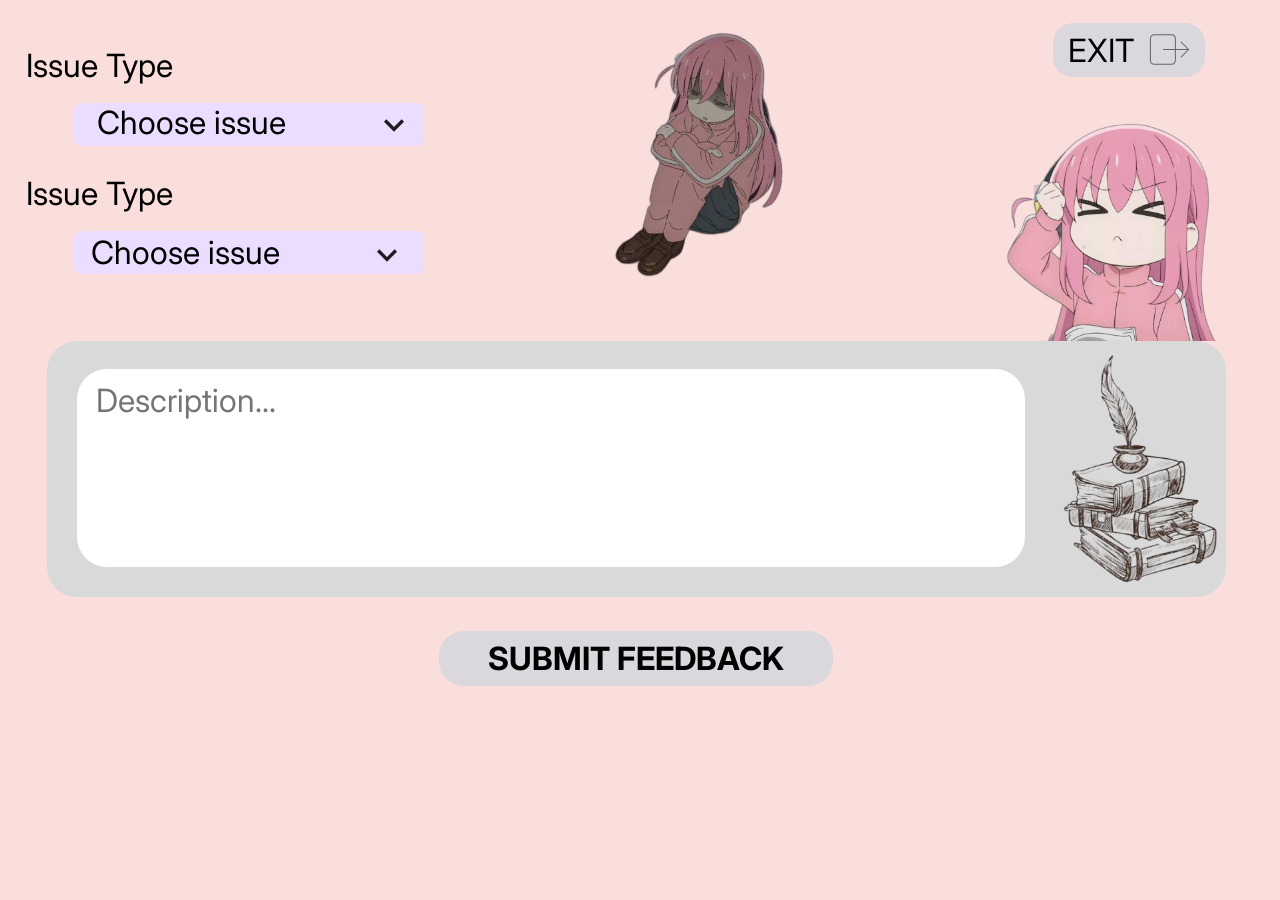
==== feedback/index.html @ 079f4e70 "UI base is ready" ====
<!DOCTYPE html>
<html lang="en">
<head>
  <meta charset="UTF-8" />
  <meta name="viewport" content="width=device-width, initial-scale=1.0" />
  <title>Literati — Feedback</title>
  <link rel="stylesheet" href="../css/shared.css" />
</head>
<body>

<div style="width: 100%; height: 100vh; position: relative; background: #F9DEDC; overflow: hidden">

  <!-- ── Exit button (links to home) ── -->
  <div style="width: 11.93%; height: 4.17vw; left: 82.24%; top: 1.823vw; position: absolute; background: #DAD7DD; border-radius: 20px"></div>
  <a href="/" style="left: 83.44%; top: 2.40vw; position: absolute; display: flex; flex-direction: column; justify-content: center; color: black; font-size: 2.5vw; font-family: Inter, sans-serif; font-weight: 400; text-decoration: none">EXIT</a>
  <img style="width: 3.646vw; height: 3.646vw; left: 89.53%; top: 2.03vw; position: absolute" src="../assets/images/shared/icon-exit.svg" alt="Exit" />

  <!-- ── Decorative images ── -->
  <img style="width: 23.28%; height: 23.28vw; left: 44.82%; top: -0.573vw; position: absolute; transform: rotate(7deg); transform-origin: top left; object-fit: contain" src="../assets/images/feedback/bochii-sad.png" alt="" />
  <img style="width: 17.60%; height: 17.60vw; left: 78.18%; top: 9.0625vw; position: absolute; object-fit: contain" src="../assets/images/feedback/bochii-face.png" alt="" />

  <!-- ── Dropdown 1 ── -->
  <div style="left: 2.03%; top: 3.594vw; position: absolute; display: flex; flex-direction: column; justify-content: center; color: black; font-size: 2.5vw; font-family: Inter, sans-serif; font-weight: 400">Issue Type</div>
  <div style="width: 27.34%; height: 3.385vw; left: 5.78%; top: 8.02vw; position: absolute; background: #EADDFF; border-radius: 8px"></div>
  <div style="left: 7.55%; top: 8.07vw; position: absolute; display: flex; flex-direction: column; justify-content: center; color: black; font-size: 2.5vw; font-family: Inter, sans-serif; font-weight: 400">Choose issue</div>
  <img style="width: 3.125vw; height: 3.125vw; left: 29.22%; top: 8.28vw; position: absolute" src="../assets/images/shared/icon-arrow-down.svg" alt="" />

  <!-- ── Dropdown 2 ── -->
  <div style="left: 2.03%; top: 13.59vw; position: absolute; display: flex; flex-direction: column; justify-content: center; color: black; font-size: 2.5vw; font-family: Inter, sans-serif; font-weight: 400">Issue Type</div>
  <div style="width: 27.34%; height: 3.385vw; left: 5.78%; top: 18.02vw; position: absolute; background: #EADDFF; border-radius: 8px"></div>
  <div style="left: 7.14%; top: 18.23vw; position: absolute; display: flex; flex-direction: column; justify-content: center; color: black; font-size: 2.5vw; font-family: Inter, sans-serif; font-weight: 400">Choose issue</div>
  <img style="width: 3.125vw; height: 3.125vw; left: 28.70%; top: 18.44vw; position: absolute" src="../assets/images/shared/icon-arrow-down.svg" alt="" />

  <!-- ── Description text area ── -->
  <div style="width: 92.14%; height: 20.05vw; left: 3.65%; top: 26.615vw; position: absolute; background: #D9D9D9; border-radius: 30px"></div>
  <textarea style="width: 74.06%; height: 15.52vw; left: 5.99%; top: 28.80vw; position: absolute; background: white; border-radius: 30px; border: none; resize: none; font-size: 2.5vw; font-family: Inter, sans-serif; color: rgba(0,0,0,0.45); padding: 1vw 1.5vw; box-sizing: border-box" placeholder="Description..."></textarea>
  <img style="width: 14.11%; height: 21.35vw; left: 82.24%; top: 26.615vw; position: absolute; object-fit: contain" src="../assets/images/feedback/books-quill.png" alt="" />

  <!-- ── Submit button ── -->
  <div style="width: 30.78%; height: 4.27vw; left: 34.32%; top: 49.32vw; position: absolute; background: #DAD7DD; border-radius: 25px"></div>
  <div style="left: 38.125%; top: 49.95vw; position: absolute; display: flex; flex-direction: column; justify-content: center; color: black; font-size: 2.5vw; font-family: Inter, sans-serif; font-weight: 700">SUBMIT FEEDBACK</div>

</div>

</body>
</html>
---- css/shared.css ----
@import url('https://fonts.googleapis.com/css2?family=Inspiration&family=Italianno&family=Island+Moments&family=Irish+Grover&family=IBM+Plex+Mono&family=Inter:wght@400;500&display=swap');

*, *::before, *::after {
  box-sizing: border-box;
}

body {
  margin: 0;
  padding: 0;
}

/* ── Sidebar overlay backdrop ── */
.sidebar-overlay {
  display: none;
  position: fixed;
  inset: 0;
  background: rgba(0, 0, 0, 0.35);
  z-index: 100;
}

.sidebar-overlay.active {
  display: block;
}

/* ── Sidebar panel ── */
.sidebar {
  position: fixed;
  top: 9.64vw;
  right: 0;
  width: 31.25vw;
  height: calc(100vh - 9.64vw);
  background: #DEE7C3;
  overflow: hidden;
  z-index: 101;
  transform: translateX(100%);
  transition: transform 0.3s ease;
}

.sidebar.active {
  transform: translateX(0);
}

/* ── Sidebar internals (position: absolute, % relative to sidebar dimensions) ── */
.sidebar-profile-label {
  width: 88.17%;
  height: 16.65%;
  left: 6.5%;
  top: 2.23%;
  position: absolute;
  display: flex;
  flex-direction: column;
  justify-content: center;
  color: black;
  font-size: 5vw;
  font-family: Inspiration, cursive;
  font-weight: 400;
  word-wrap: break-word;
}

.sidebar-divider {
  width: 100%;
  height: 0;
  left: 0;
  top: 22.12%;
  position: absolute;
  outline: 1px black solid;
  outline-offset: -0.5px;
}

.sidebar-nav-item {
  text-decoration: none;
  width: 100%;
  height: 10.28%;
  position: absolute;
  text-align: center;
  display: flex;
  flex-direction: column;
  justify-content: center;
  color: black;
  font-size: 5vw;
  font-family: Italianno, cursive;
  font-weight: 400;
  word-wrap: break-word;
  cursor: pointer;
}

.sidebar-nav-item:hover {
  opacity: 0.7;
}

.sidebar-branding {
  width: 100%;
  height: 16.09%;
  left: 0.67%;
  top: 76.87%;
  position: absolute;
  text-align: center;
  display: flex;
  flex-direction: column;
  justify-content: center;
  color: black;
  font-size: 7.5vw;
  font-family: "Island Moments", cursive;
  font-weight: 400;
  word-wrap: break-word;
}

.sidebar-feedback {
  text-decoration: none;
  width: 100%;
  height: 7.37%;
  left: 1.33%;
  top: 90.39%;
  position: absolute;
  text-align: center;
  display: flex;
  flex-direction: column;
  justify-content: flex-end;
  color: black;
  font-size: 1.25vw;
  font-family: Inter, sans-serif;
  font-weight: 400;
  word-wrap: break-word;
  cursor: pointer;
}

.sidebar-feedback:hover {
  opacity: 0.7;
}

.sidebar-avatar {
  width: 24%;
  height: 16.65%;
  left: 67%;
  top: 2.23%;
  position: absolute;
  border-radius: 9999px;
  object-fit: cover;
}

/* ── Navbar — fixed so it follows the scroll ── */
.navbar {
  width: 100%;
  height: 9.64vw;
  position: fixed;
  top: 0;
  left: 0;
  z-index: 50;
  background: #DAD7DD;
  overflow: hidden;
  outline: 1px black solid;
  outline-offset: -1px;
}

/* ── Header trigger — makes the top-right image feel clickable ── */
#sidebar-toggle {
  cursor: pointer;
}
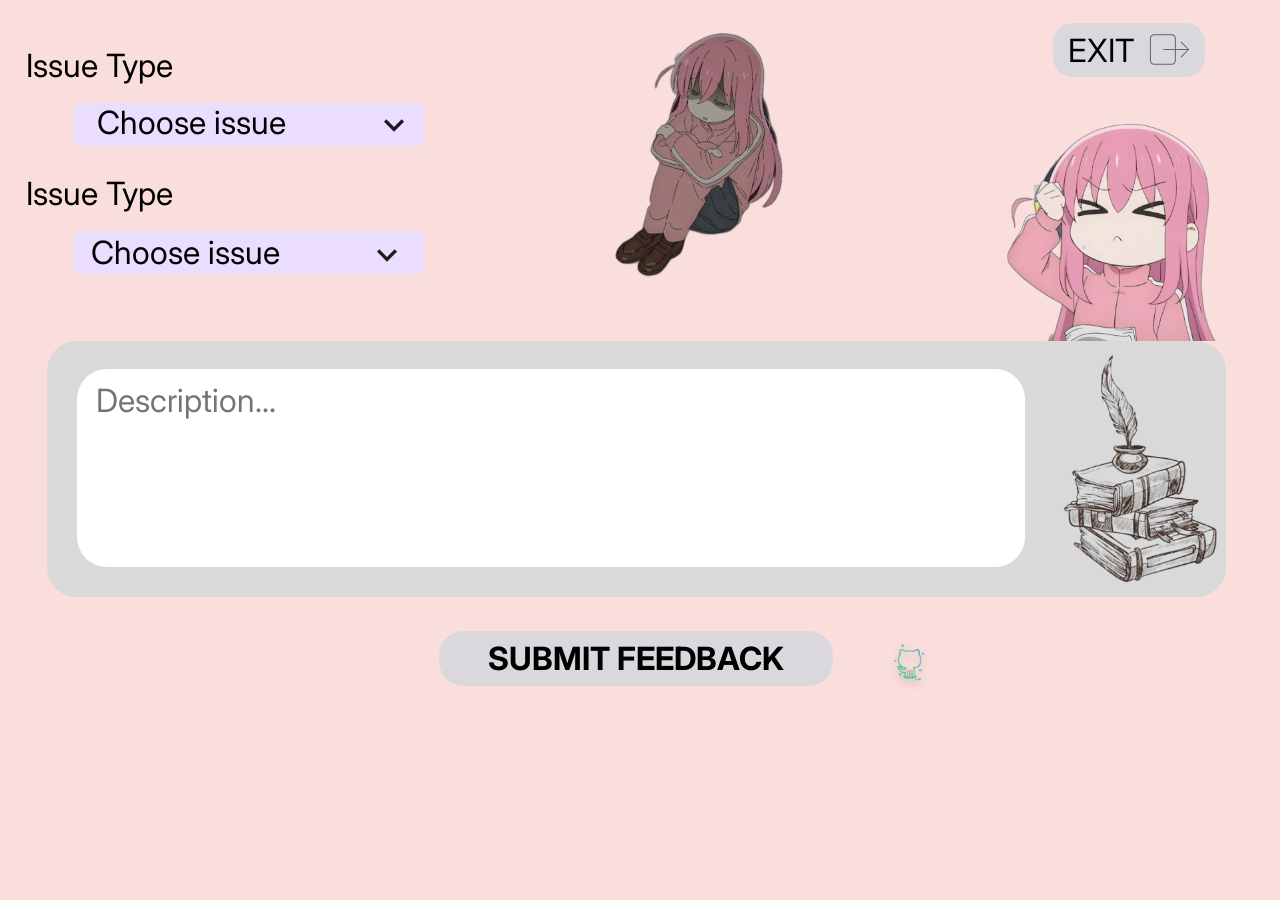
==== commit 428a6eb7: "set up http server" ====
--- a/feedback/index.html
+++ b/feedback/index.html
@@ -10,36 +10,33 @@
 
 <div style="width: 100%; height: 100vh; position: relative; background: #F9DEDC; overflow: hidden">
 
-  <!-- ── Exit button (links to home) ── -->
   <div style="width: 11.93%; height: 4.17vw; left: 82.24%; top: 1.823vw; position: absolute; background: #DAD7DD; border-radius: 20px"></div>
   <a href="/" style="left: 83.44%; top: 2.40vw; position: absolute; display: flex; flex-direction: column; justify-content: center; color: black; font-size: 2.5vw; font-family: Inter, sans-serif; font-weight: 400; text-decoration: none">EXIT</a>
   <img style="width: 3.646vw; height: 3.646vw; left: 89.53%; top: 2.03vw; position: absolute" src="../assets/images/shared/icon-exit.svg" alt="Exit" />
 
-  <!-- ── Decorative images ── -->
   <img style="width: 23.28%; height: 23.28vw; left: 44.82%; top: -0.573vw; position: absolute; transform: rotate(7deg); transform-origin: top left; object-fit: contain" src="../assets/images/feedback/bochii-sad.png" alt="" />
   <img style="width: 17.60%; height: 17.60vw; left: 78.18%; top: 9.0625vw; position: absolute; object-fit: contain" src="../assets/images/feedback/bochii-face.png" alt="" />
 
-  <!-- ── Dropdown 1 ── -->
   <div style="left: 2.03%; top: 3.594vw; position: absolute; display: flex; flex-direction: column; justify-content: center; color: black; font-size: 2.5vw; font-family: Inter, sans-serif; font-weight: 400">Issue Type</div>
   <div style="width: 27.34%; height: 3.385vw; left: 5.78%; top: 8.02vw; position: absolute; background: #EADDFF; border-radius: 8px"></div>
   <div style="left: 7.55%; top: 8.07vw; position: absolute; display: flex; flex-direction: column; justify-content: center; color: black; font-size: 2.5vw; font-family: Inter, sans-serif; font-weight: 400">Choose issue</div>
   <img style="width: 3.125vw; height: 3.125vw; left: 29.22%; top: 8.28vw; position: absolute" src="../assets/images/shared/icon-arrow-down.svg" alt="" />
 
-  <!-- ── Dropdown 2 ── -->
   <div style="left: 2.03%; top: 13.59vw; position: absolute; display: flex; flex-direction: column; justify-content: center; color: black; font-size: 2.5vw; font-family: Inter, sans-serif; font-weight: 400">Issue Type</div>
   <div style="width: 27.34%; height: 3.385vw; left: 5.78%; top: 18.02vw; position: absolute; background: #EADDFF; border-radius: 8px"></div>
   <div style="left: 7.14%; top: 18.23vw; position: absolute; display: flex; flex-direction: column; justify-content: center; color: black; font-size: 2.5vw; font-family: Inter, sans-serif; font-weight: 400">Choose issue</div>
   <img style="width: 3.125vw; height: 3.125vw; left: 28.70%; top: 18.44vw; position: absolute" src="../assets/images/shared/icon-arrow-down.svg" alt="" />
 
-  <!-- ── Description text area ── -->
   <div style="width: 92.14%; height: 20.05vw; left: 3.65%; top: 26.615vw; position: absolute; background: #D9D9D9; border-radius: 30px"></div>
   <textarea style="width: 74.06%; height: 15.52vw; left: 5.99%; top: 28.80vw; position: absolute; background: white; border-radius: 30px; border: none; resize: none; font-size: 2.5vw; font-family: Inter, sans-serif; color: rgba(0,0,0,0.45); padding: 1vw 1.5vw; box-sizing: border-box" placeholder="Description..."></textarea>
   <img style="width: 14.11%; height: 21.35vw; left: 82.24%; top: 26.615vw; position: absolute; object-fit: contain" src="../assets/images/feedback/books-quill.png" alt="" />
 
-  <!-- ── Submit button ── -->
   <div style="width: 30.78%; height: 4.27vw; left: 34.32%; top: 49.32vw; position: absolute; background: #DAD7DD; border-radius: 25px"></div>
   <div style="left: 38.125%; top: 49.95vw; position: absolute; display: flex; flex-direction: column; justify-content: center; color: black; font-size: 2.5vw; font-family: Inter, sans-serif; font-weight: 700">SUBMIT FEEDBACK</div>
 
+<a href="https://github.com/denverzuzarte/lit_frontend/issues" style="position: absolute; left: 67.5%; top: 48.0vw; width: 7.03%; aspect-ratio: 135 / 142; display: inline-block;">
+  <img src="../assets/images/feedback/github_issue.png" alt="Submit GitHub Issue" style="width: 100%; height: 100%; object-fit: contain; filter: drop-shadow(0px 4px 4px rgba(0, 0, 0, 0.25));" />
+</a> 
 </div>
 
 </body>
--- a/css/shared.css
+++ b/css/shared.css
@@ -7,6 +7,7 @@
 body {
   margin: 0;
   padding: 0;
+  cursor: pointer;
 }
 
 /* ── Sidebar overlay backdrop ── */
